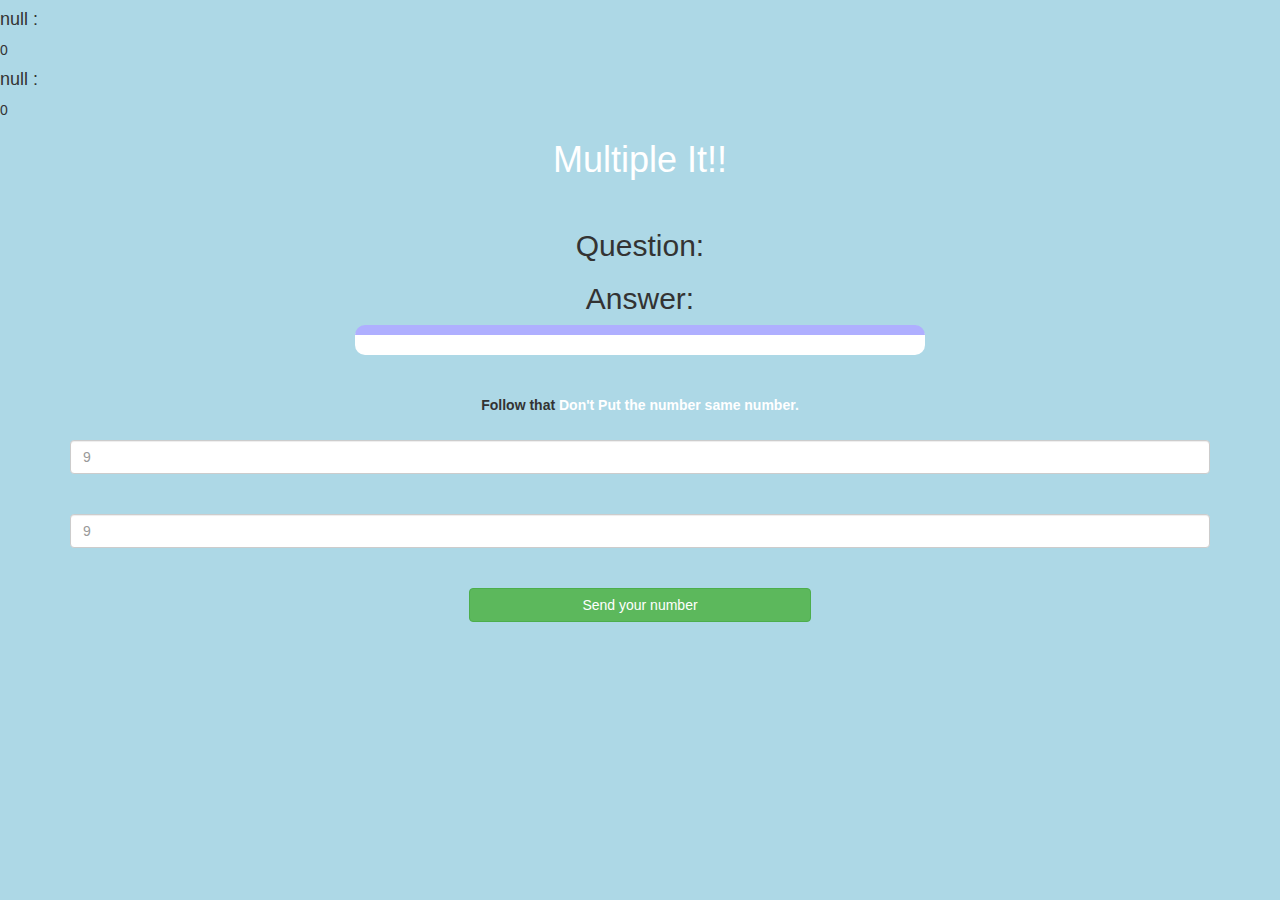
==== gamepage.html @ 356f5c8c "Add files via upload" ====
<html>
<head>
    
    <title>Main Page</title>

    <meta name="viewport" content="width=device-width, initial-scale=1">
    <link rel="stylesheet" href="https://maxcdn.bootstrapcdn.com/bootstrap/3.4.0/css/bootstrap.min.css">
    <script src="https://ajax.googleapis.com/ajax/libs/jquery/3.4.1/jquery.min.js"></script>
    <script src="https://maxcdn.bootstrapcdn.com/bootstrap/3.4.0/js/bootstrap.min.js"></script></head>

    <style>
        body
        {
            background-color: lightblue;
        }
        #output
{
background: white;
border-radius: 10px;
border-top: 10px solid rgb(175, 175, 255);
padding: 10px;
float: none;
text-align: left;
}
    </style>

    <body>

<h4 id="player1_name"></h4> <span id="score1"></span>
<br>

<h4 id="player2_name"></h4> <span id="score2"></span>

        <div class="container">
<center>
<h1 style="color: white;">Multiple It!!</h1>

<br>


<h2 id="question_of_the_1player">Question:</h2> <span id="try1"></span>
<h2 id="question_of_the_2player">Answer:</h2> <span id="try2"></span>


<div id="output"  class="col-lg-6"> </div>

<br>
<br>

<label>Follow that <b style="color: white;">Don't Put the number same number.</b></label>
<br>
<br>
<input type="number" id="number1" class="form-control" placeholder="9">

<br>
<br>
<input type="number" id="number2" class="form-control" placeholder="9">
<br>
<br>
<button  id = "send-btn" class="btn btn-success" style="width: 30%" onclick="send()">Send your number</button>






</center>

        </div>
        <script src="main.js"></script>
    </body>
</html>
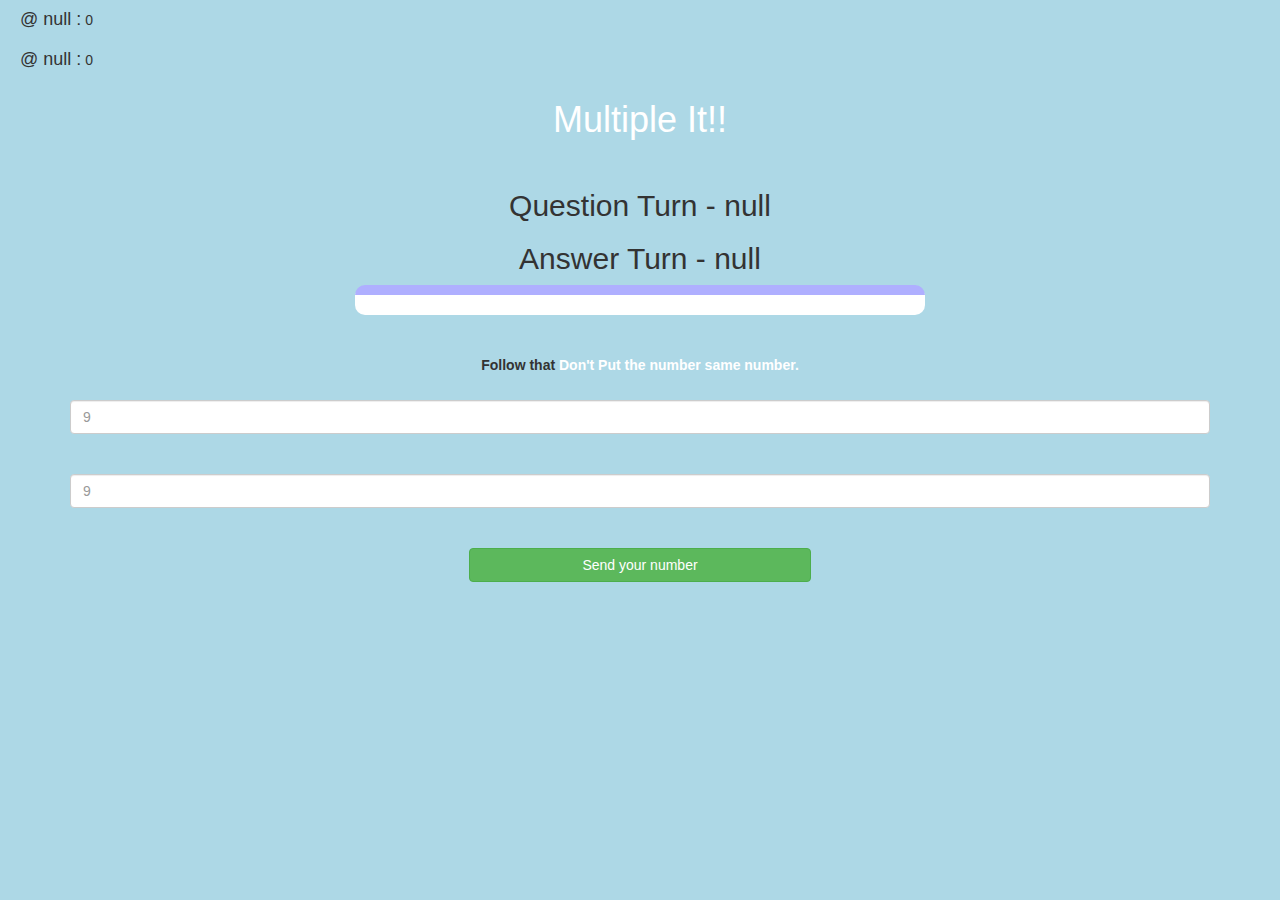
==== commit 4f0f6ac6: "Add files via upload" ====
--- a/gamepage.html
+++ b/gamepage.html
@@ -21,6 +21,11 @@
 padding: 10px;
 float: none;
 text-align: left;
+}
+#player1_name , #player2_name
+{
+	display: inline-block;
+	margin-left: 20px;
 }
     </style>
 
